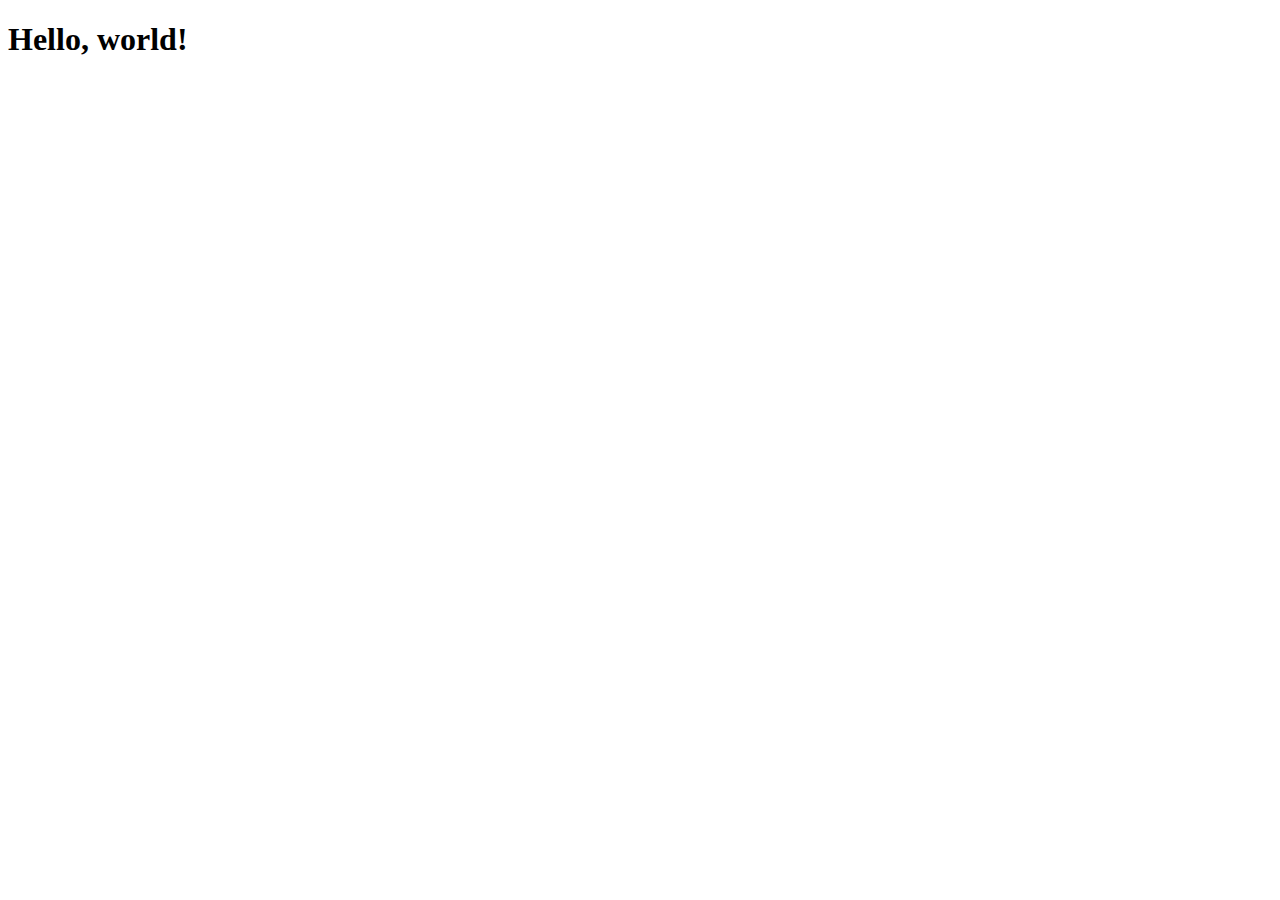
==== index.html @ f224ea8c "Update index.html" ====
<!doctype html>
<html lang="en">
  <head>
    <meta charset="utf-8">
    <meta name="viewport" content="width=device-width, initial-scale=1">
    <link rel="stylesheet" href="https://stackpath.bootstrapcdn.com/bootstrap/5.0.0-alpha1/css/bootstrap.min.css" integrity="sha384-r4NyP46KrjDleawBgD5tp8Y7UzmLA05oM1iAEQ17CSuDqnUK2+k9luXQOfXJCJ4I" crossorigin="anonymous">
    <title>Hello, world!</title>
  </head>
  <body>
    <h1>Hello, world!</h1>

    <script src="https://stackpath.bootstrapcdn.com/bootstrap/5.0.0-alpha1/js/bootstrap.min.js" integrity="sha384-oesi62hOLfzrys4LxRF63OJCXdXDipiYWBnvTl9Y9/TRlw5xlKIEHpNyvvDShgf/" crossorigin="anonymous"></script>
  </body>
</html>
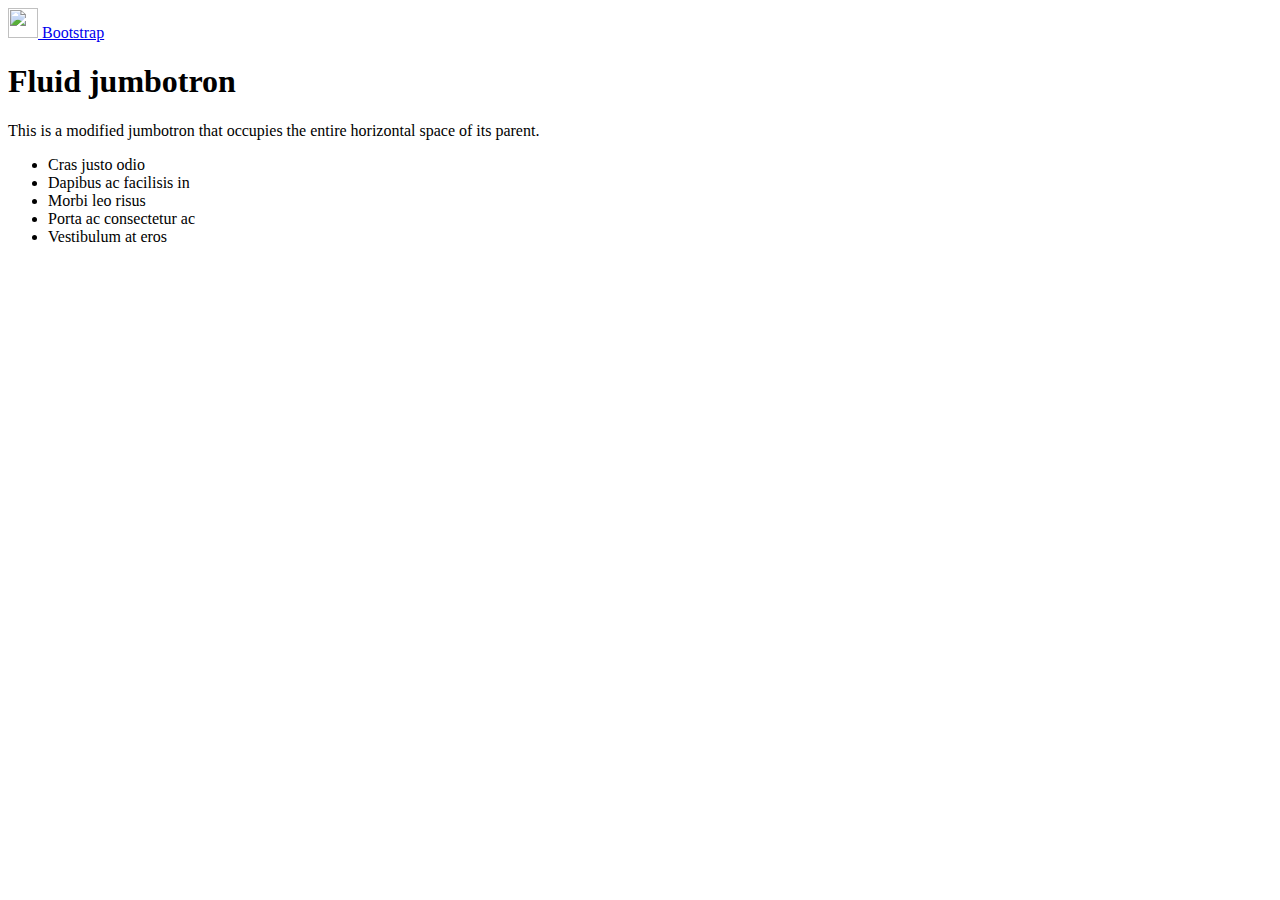
==== commit dd648520: "Update index.html" ====
--- a/index.html
+++ b/index.html
@@ -7,8 +7,27 @@
     <title>Hello, world!</title>
   </head>
   <body>
-    <h1>Hello, world!</h1>
-
+<nav class="navbar navbar-light bg-light">
+  <div class="container-fluid">
+    <a class="navbar-brand" href="#">
+      <img src="/docs/5.0/assets/brand/bootstrap-solid.svg" width="30" height="30" class="d-inline-block align-top" alt="" loading="lazy">
+      Bootstrap
+    </a>
+  </div>
+</nav> 
+<div class="container">
+<div class="jumbotron jumbotron-fluid">
+    <h1 class="display-4">Fluid jumbotron</h1>
+    <p class="lead">This is a modified jumbotron that occupies the entire horizontal space of its parent.</p>
+</div>
+<ul class="list-group list-group-flush">
+  <li class="list-group-item">Cras justo odio</li>
+  <li class="list-group-item">Dapibus ac facilisis in</li>
+  <li class="list-group-item">Morbi leo risus</li>
+  <li class="list-group-item">Porta ac consectetur ac</li>
+  <li class="list-group-item">Vestibulum at eros</li>
+</ul>
+</div>
     <script src="https://stackpath.bootstrapcdn.com/bootstrap/5.0.0-alpha1/js/bootstrap.min.js" integrity="sha384-oesi62hOLfzrys4LxRF63OJCXdXDipiYWBnvTl9Y9/TRlw5xlKIEHpNyvvDShgf/" crossorigin="anonymous"></script>
   </body>
 </html>
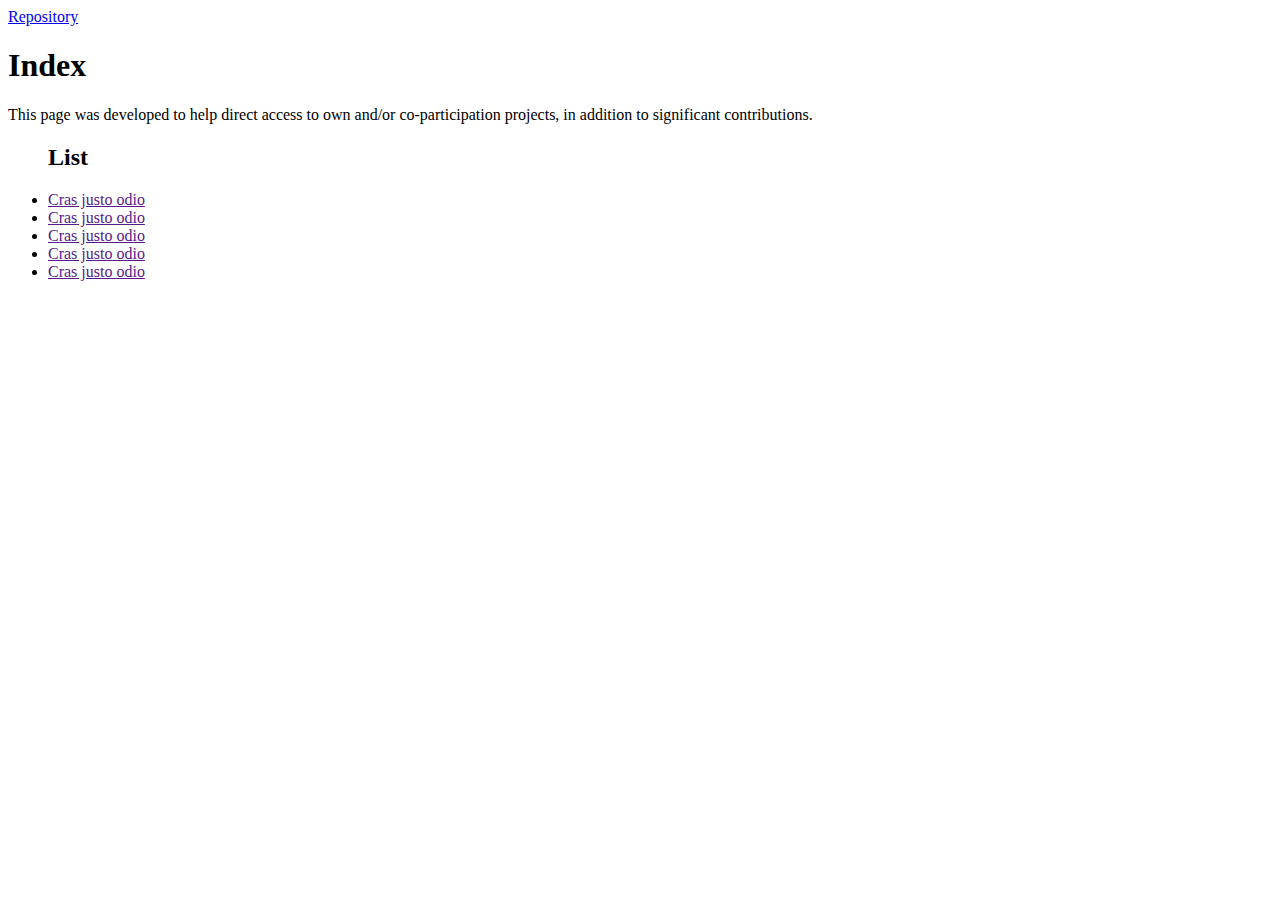
==== commit b86a311b: "Update index.html" ====
--- a/index.html
+++ b/index.html
@@ -4,30 +4,28 @@
     <meta charset="utf-8">
     <meta name="viewport" content="width=device-width, initial-scale=1">
     <link rel="stylesheet" href="https://stackpath.bootstrapcdn.com/bootstrap/5.0.0-alpha1/css/bootstrap.min.css" integrity="sha384-r4NyP46KrjDleawBgD5tp8Y7UzmLA05oM1iAEQ17CSuDqnUK2+k9luXQOfXJCJ4I" crossorigin="anonymous">
-    <title>Hello, world!</title>
+    <title>Index Directory</title>
   </head>
   <body>
-<nav class="navbar navbar-light bg-light">
+<nav class="navbar navbar-light bg-transparente">
   <div class="container-fluid">
     <a class="navbar-brand" href="#">
-      <img src="/docs/5.0/assets/brand/bootstrap-solid.svg" width="30" height="30" class="d-inline-block align-top" alt="" loading="lazy">
-      Bootstrap
+     Repository
     </a>
   </div>
 </nav> 
 <div class="container">
-<div class="jumbotron jumbotron-fluid">
-    <h1 class="display-4">Fluid jumbotron</h1>
-    <p class="lead">This is a modified jumbotron that occupies the entire horizontal space of its parent.</p>
-</div>
-<ul class="list-group list-group-flush">
-  <li class="list-group-item">Cras justo odio</li>
-  <li class="list-group-item">Dapibus ac facilisis in</li>
-  <li class="list-group-item">Morbi leo risus</li>
-  <li class="list-group-item">Porta ac consectetur ac</li>
-  <li class="list-group-item">Vestibulum at eros</li>
+<div class="jumbotron jumbotron-fluid mt-5 mb-5">
+    <h1 class="display-4">Index</h1>
+    <p class="lead text-justify">This page was developed to help direct access to own and/or co-participation projects, in addition to significant contributions.</div>
+<ul class="list-group list-group-flush text-black">
+  <h2 class="list-group-item text-muted">List</h2>
+  <li class="list-group-item"><a href="">Cras justo odio</a></li>
+  <li class="list-group-item"><a href="">Cras justo odio</a></li>
+  <li class="list-group-item"><a href="">Cras justo odio</a></li>
+  <li class="list-group-item"><a href="">Cras justo odio</a></li>
+  <li class="list-group-item"><a href="">Cras justo odio</a></li>
 </ul>
 </div>
-    <script src="https://stackpath.bootstrapcdn.com/bootstrap/5.0.0-alpha1/js/bootstrap.min.js" integrity="sha384-oesi62hOLfzrys4LxRF63OJCXdXDipiYWBnvTl9Y9/TRlw5xlKIEHpNyvvDShgf/" crossorigin="anonymous"></script>
-  </body>
+</body>
 </html>
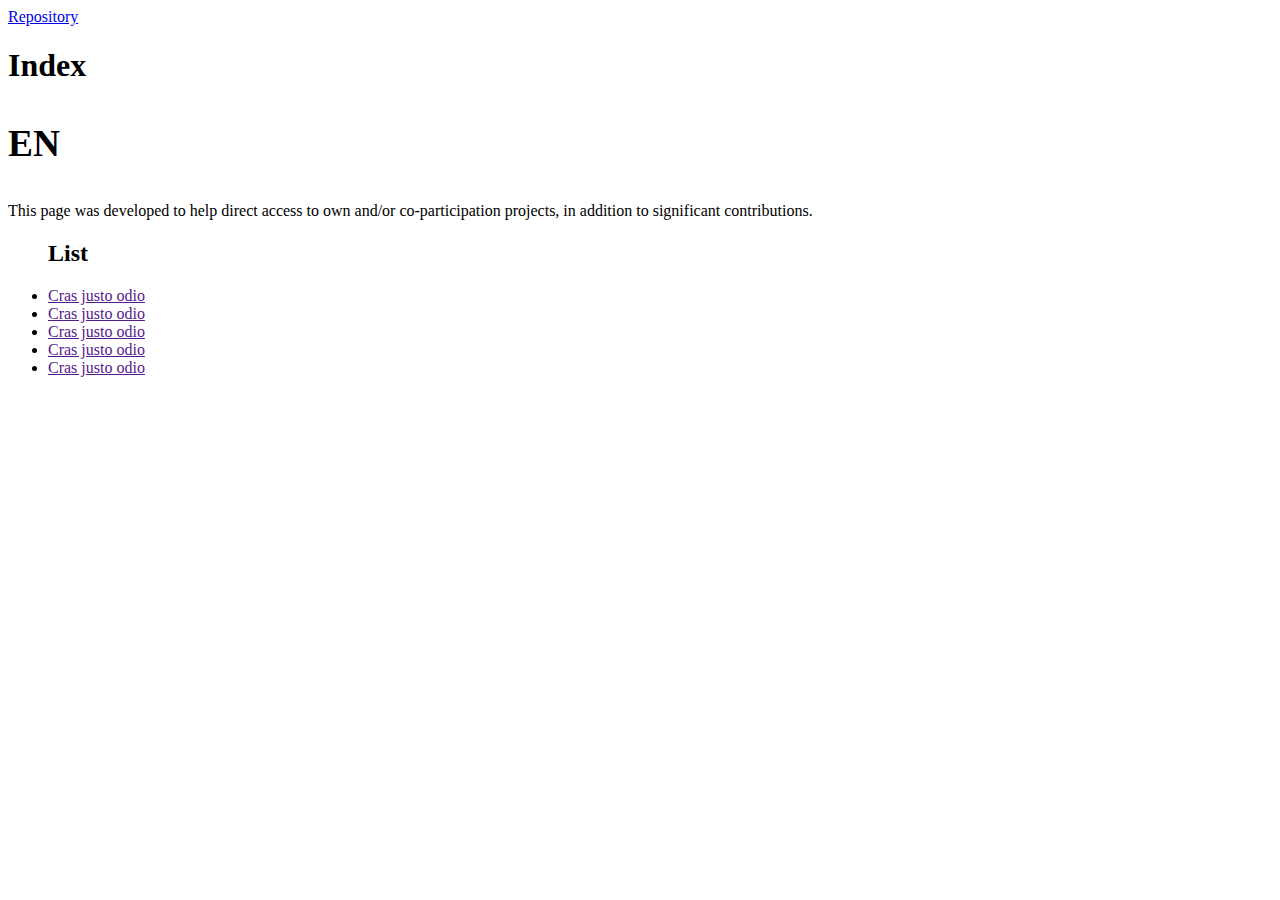
==== commit 45152dec: "Update index.html" ====
--- a/index.html
+++ b/index.html
@@ -1,5 +1,5 @@
 <!doctype html>
-<html lang="en">
+<html>
   <head>
     <meta charset="utf-8">
     <meta name="viewport" content="width=device-width, initial-scale=1">
@@ -16,7 +16,7 @@
 </nav> 
 <div class="container">
 <div class="jumbotron jumbotron-fluid mt-5 mb-5">
-    <h1 class="display-4">Index</h1>
+    <h1 class="display-4">Index <span class="badge bg-secondary"><h3>EN</h3></span></h1>
     <p class="lead text-justify">This page was developed to help direct access to own and/or co-participation projects, in addition to significant contributions.</div>
 <ul class="list-group list-group-flush text-black">
   <h2 class="list-group-item text-muted">List</h2>
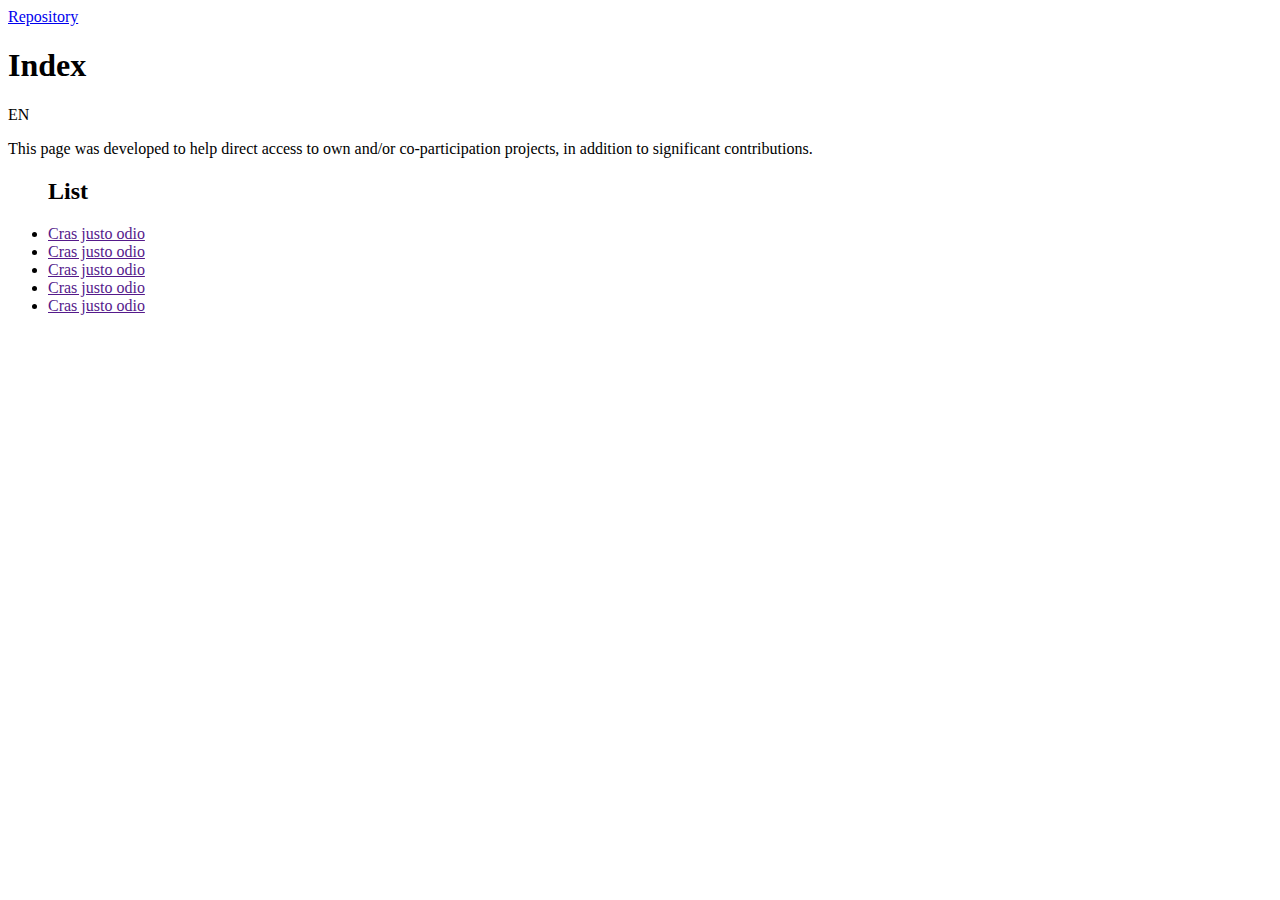
==== commit 65ba2ff8: "Update index.html" ====
--- a/index.html
+++ b/index.html
@@ -16,7 +16,7 @@
 </nav> 
 <div class="container">
 <div class="jumbotron jumbotron-fluid mt-5 mb-5">
-    <h1 class="display-4">Index <span class="badge bg-secondary"><h3>EN</h3></span></h1>
+    <h1 class="display-4">Index</h1><span class="badge bg-secondary">EN</span>
     <p class="lead text-justify">This page was developed to help direct access to own and/or co-participation projects, in addition to significant contributions.</div>
 <ul class="list-group list-group-flush text-black">
   <h2 class="list-group-item text-muted">List</h2>
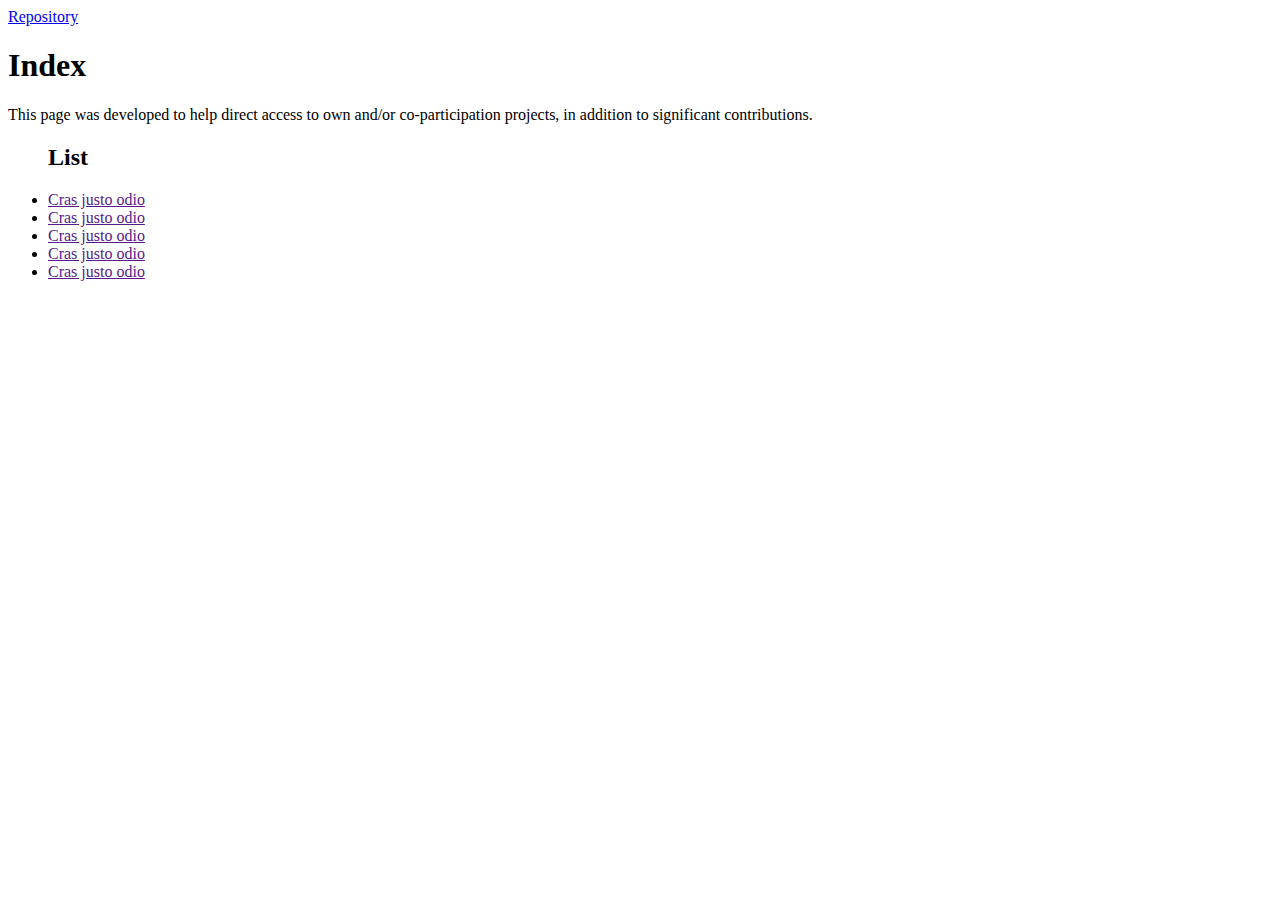
==== commit 2e336685: "Update index.html" ====
--- a/index.html
+++ b/index.html
@@ -4,7 +4,7 @@
     <meta charset="utf-8">
     <meta name="viewport" content="width=device-width, initial-scale=1">
     <link rel="stylesheet" href="https://stackpath.bootstrapcdn.com/bootstrap/5.0.0-alpha1/css/bootstrap.min.css" integrity="sha384-r4NyP46KrjDleawBgD5tp8Y7UzmLA05oM1iAEQ17CSuDqnUK2+k9luXQOfXJCJ4I" crossorigin="anonymous">
-    <title>Index Directory</title>
+    <title>Repository</title>
   </head>
   <body>
 <nav class="navbar navbar-light bg-transparente">
@@ -16,7 +16,7 @@
 </nav> 
 <div class="container">
 <div class="jumbotron jumbotron-fluid mt-5 mb-5">
-    <h1 class="display-4">Index</h1><span class="badge bg-secondary">EN</span>
+    <h1 class="display-4">Index</h1>
     <p class="lead text-justify">This page was developed to help direct access to own and/or co-participation projects, in addition to significant contributions.</div>
 <ul class="list-group list-group-flush text-black">
   <h2 class="list-group-item text-muted">List</h2>
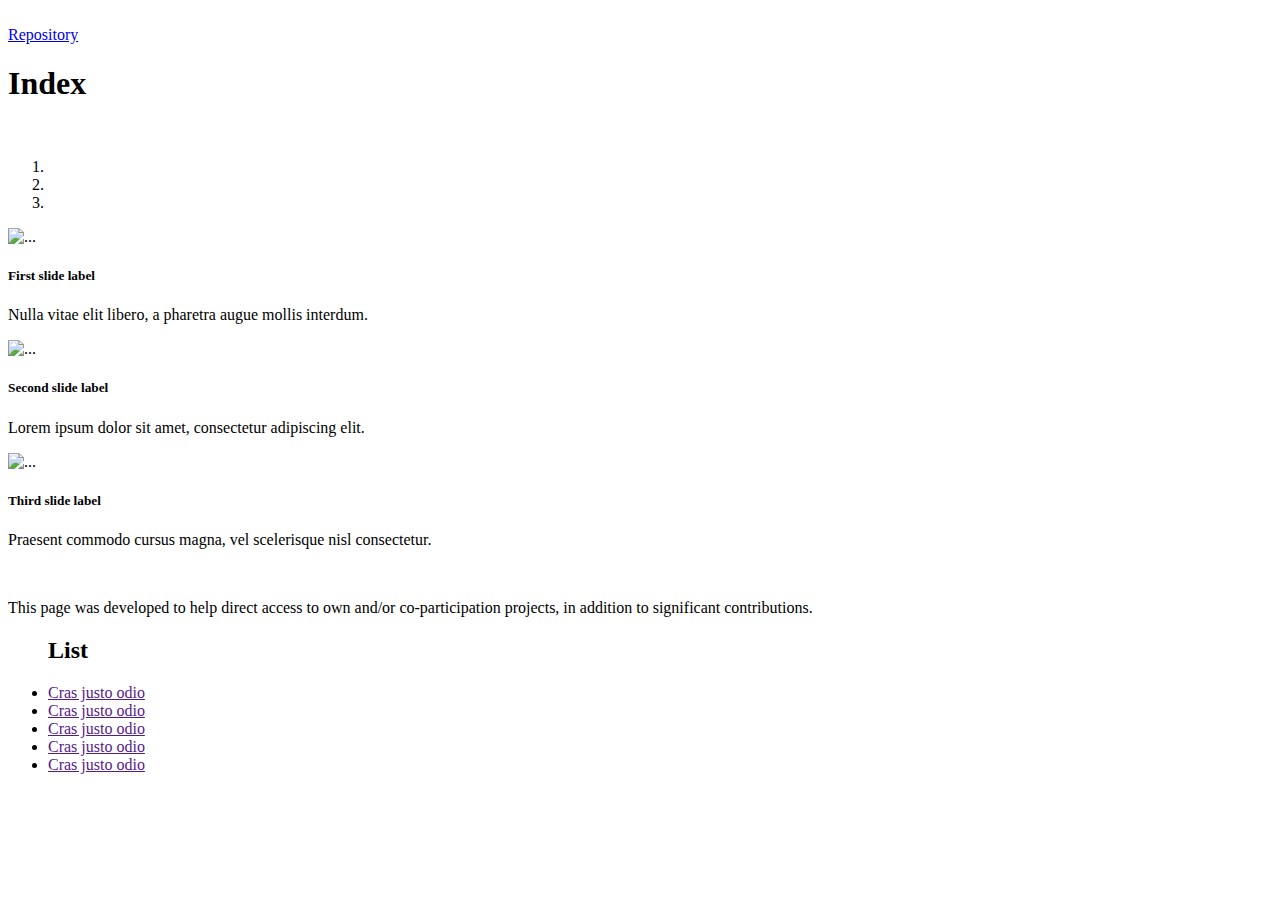
==== commit 001c6313: "Update index.html" ====
--- a/index.html
+++ b/index.html
@@ -3,6 +3,22 @@
   <head>
     <meta charset="utf-8">
     <meta name="viewport" content="width=device-width, initial-scale=1">
+    <meta name="language" content="pt-BR">
+    <meta name="description" content="Repositorio dedicado ao compartilhamento das mais diversas experiências e ideias 💡">
+    <meta name="robots" content="all">
+    <meta name="author" content="Mateus Lima">
+    <meta name="keywords" content="designer, tecnologia, web, programação, notícias, politica, geografia, geopolítica, Instagram, marketing, marketing digital">
+    <meta property="og:type" content="page">
+    <meta property="og:url" content="https://repository.mateuslima.ml">
+    <meta property="og:title" content="Repository - Mateus L.">
+    <meta property="og:image" content="favicon.io">
+    <meta property="og:description" content="Repositorio dedicado ao compartilhamento das mais diversas experiências e ideias 💡">
+    <meta property="article:author" content="Mateus Lima">
+    <meta name="twitter:card" content="summary">
+    <meta name="twitter:site" content="@">
+    <meta name="twitter:title" content="Repository - Mateus L.">
+    <meta name="twitter:creator" content="@mateuslimabr">
+    <meta name="twitter:description" content="Repositorio dedicado ao compartilhamento das mais diversas experiências e ideias 💡">
     <link rel="stylesheet" href="https://stackpath.bootstrapcdn.com/bootstrap/5.0.0-alpha1/css/bootstrap.min.css" integrity="sha384-r4NyP46KrjDleawBgD5tp8Y7UzmLA05oM1iAEQ17CSuDqnUK2+k9luXQOfXJCJ4I" crossorigin="anonymous">
     <title>Repository</title>
   </head>
@@ -16,7 +32,47 @@
 </nav> 
 <div class="container">
 <div class="jumbotron jumbotron-fluid mt-5 mb-5">
-    <h1 class="display-4">Index</h1>
+    <h1 class="display-4">Index</h1><br>
+<!--- Slide !--->
+<div id="carouselExampleCaptions" class="carousel slide" data-bs-ride="carousel">
+  <ol class="carousel-indicators">
+    <li data-bs-target="#carouselExampleCaptions" data-bs-slide-to="0" class="active"></li>
+    <li data-bs-target="#carouselExampleCaptions" data-bs-slide-to="1"></li>
+    <li data-bs-target="#carouselExampleCaptions" data-bs-slide-to="2"></li>
+  </ol>
+  <div class="carousel-inner">
+    <div class="carousel-item active">
+      <img src="https://cdn.pixabay.com/photo/2020/03/24/11/21/winter-4963715_960_720.jpg" class="d-block w-100" alt="...">
+      <div class="carousel-caption d-none d-md-block">
+        <h5>First slide label</h5>
+        <p>Nulla vitae elit libero, a pharetra augue mollis interdum.</p>
+      </div>
+    </div>
+    <div class="carousel-item">
+      <img src="https://cdn.pixabay.com/photo/2020/03/24/11/21/winter-4963715_960_720.jpg" class="d-block w-100" alt="...">
+      <div class="carousel-caption d-none d-md-block">
+        <h5>Second slide label</h5>
+        <p>Lorem ipsum dolor sit amet, consectetur adipiscing elit.</p>
+      </div>
+    </div>
+    <div class="carousel-item">
+      <img src="https://cdn.pixabay.com/photo/2020/03/24/11/21/winter-4963715_960_720.jpg" class="d-block w-100" alt="...">
+      <div class="carousel-caption d-none d-md-block">
+        <h5>Third slide label</h5>
+        <p>Praesent commodo cursus magna, vel scelerisque nisl consectetur.</p>
+      </div>
+    </div>
+  </div>
+  <a class="carousel-control-prev" href="#carouselExampleCaptions" role="button" data-bs-slide="prev">
+    <span class="carousel-control-prev-icon" aria-hidden="true"></span>
+    <span class="visually-hidden"></span>
+  </a>
+  <a class="carousel-control-next" href="#carouselExampleCaptions" role="button" data-bs-slide="next">
+    <span class="carousel-control-next-icon" aria-hidden="true"></span>
+    <span class="visually-hidden"></span>
+  </a>
+</div><br>
+<!--- Fim do Slide !--->
     <p class="lead text-justify">This page was developed to help direct access to own and/or co-participation projects, in addition to significant contributions.</div>
 <ul class="list-group list-group-flush text-black">
   <h2 class="list-group-item text-muted">List</h2>
@@ -27,5 +83,6 @@
   <li class="list-group-item"><a href="">Cras justo odio</a></li>
 </ul>
 </div>
+<script src="https://cdn.jsdelivr.net/npm/bootstrap@5.0.0-beta1/dist/js/bootstrap.bundle.min.js" integrity="sha384-ygbV9kiqUc6oa4msXn9868pTtWMgiQaeYH7/t7LECLbyPA2x65Kgf80OJFdroafW" crossorigin="anonymous"></script>
 </body>
 </html>
